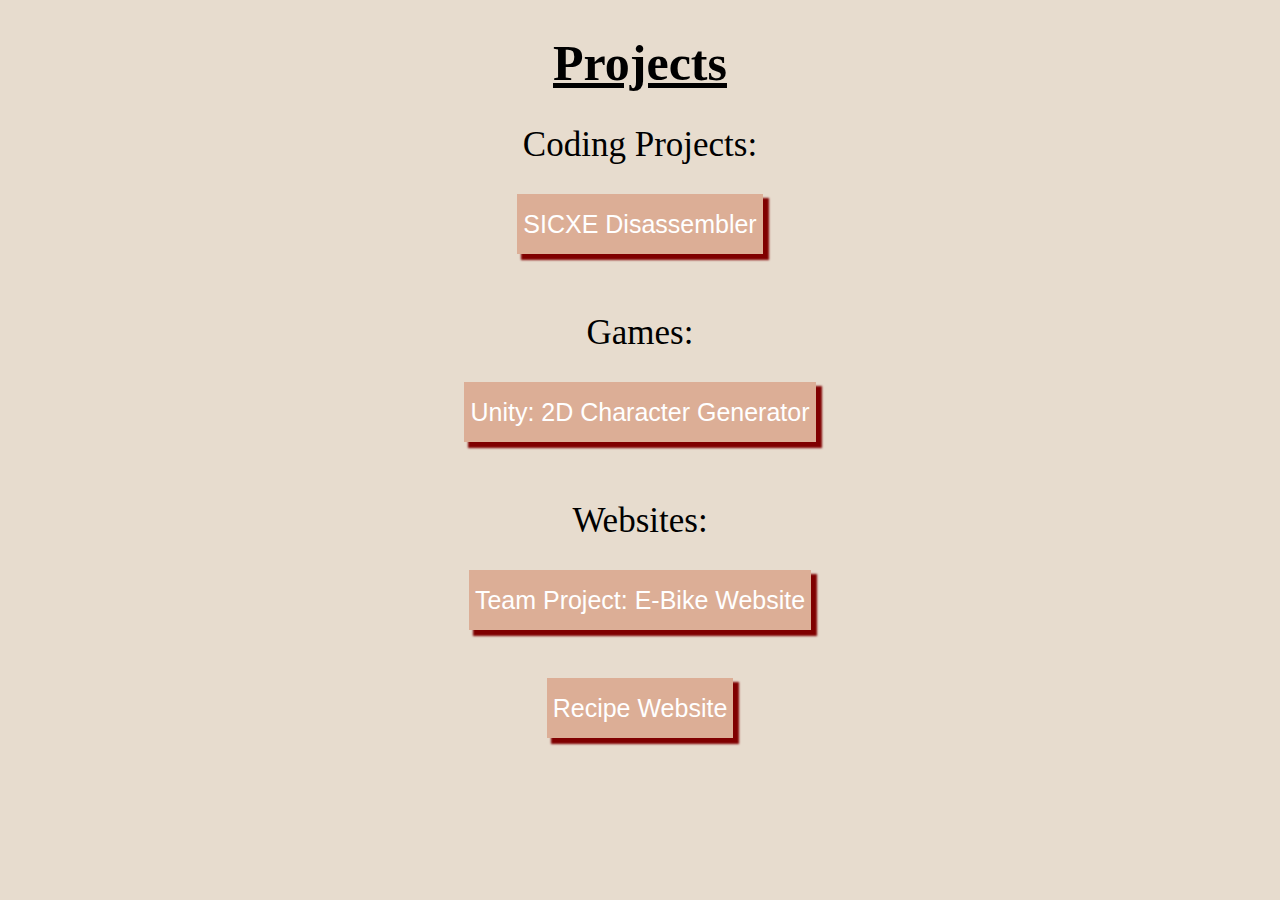
==== projects.html @ b0664cfb "updating links on the project page, so the user can be taken to the correct address." ====
<!DOCTYPE html>
<html lang="en">
<head>
    <meta charset="UTF-8">
    <title>Projects</title>
    <link rel="stylesheet" href="style.css">
</head>
<body>
<h1><u>Projects</u></h1>
    <h2>Coding Projects:</h2>
    <a href="https://github.com/lilianaguerrero99/SICXE_Disassembler"target="_blank"><button class="button_shadow">SICXE Disassembler</button></a>
    <h2>Games:</h2>
    <a href="https://play.unity.com/mg/other/2d_platform" target="_blank"><button class="button_shadow">Unity: 2D Character Generator</button></a>
    <h2>Websites:</h2>
    <a href="https://github.com/lilianaguerrero99/CS-532-Team-Project" target="_blank"><button class="button_shadow">Team Project: E-Bike Website</button></a><br><br>
    <a href="https://github.com/lilianaguerrero99/cooking_website" target="_blank"><button class="button_shadow">Recipe Website</button></a>
</body>
</html>
---- style.css ----
@charset "utf-8";

body {
    background: #e7dcce;
    text-align: center;
}
h1{
    font-size: 50px;
}
h2{
    font-weight: normal;
    font-size: 35px;
}
.button_shadow{
    box-shadow: 5px 5px 2px 1px #800000;
}
button{
    font-size: 25px;
    background-color: #DCAE96;
    color: white;
    border-style: none;
    margin-bottom: 30px;
    height: 60px;
}
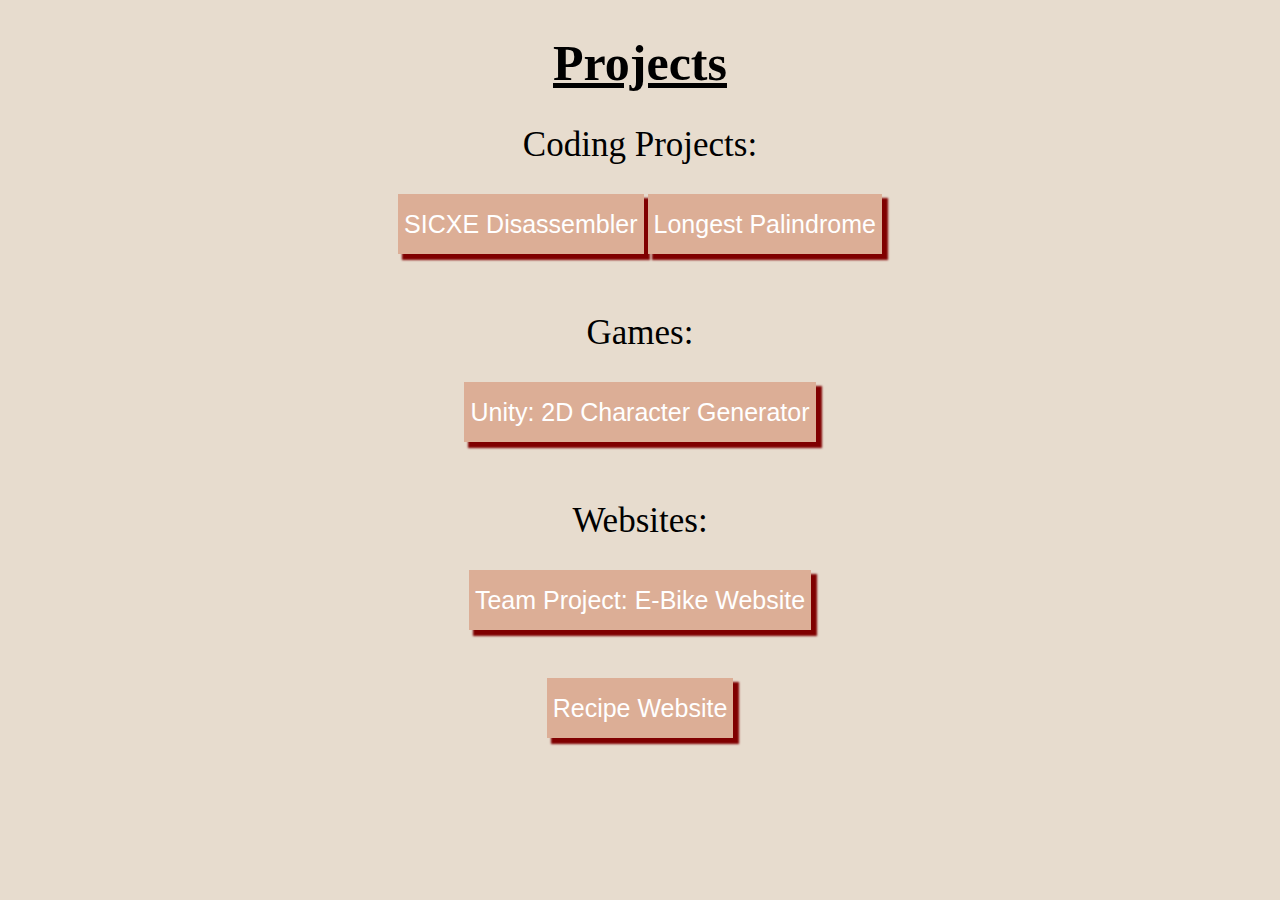
==== commit 57558ac6: "Update projects.html" ====
--- a/projects.html
+++ b/projects.html
@@ -9,6 +9,7 @@
 <h1><u>Projects</u></h1>
     <h2>Coding Projects:</h2>
     <a href="https://github.com/lilianaguerrero99/SICXE_Disassembler"target="_blank"><button class="button_shadow">SICXE Disassembler</button></a>
+    <a href="https://github.com/lilianaguerrero99/longestPalindrome"target="_blank"><button class="button_shadow">Longest Palindrome</button></a>
     <h2>Games:</h2>
     <a href="https://play.unity.com/mg/other/2d_platform" target="_blank"><button class="button_shadow">Unity: 2D Character Generator</button></a>
     <h2>Websites:</h2>
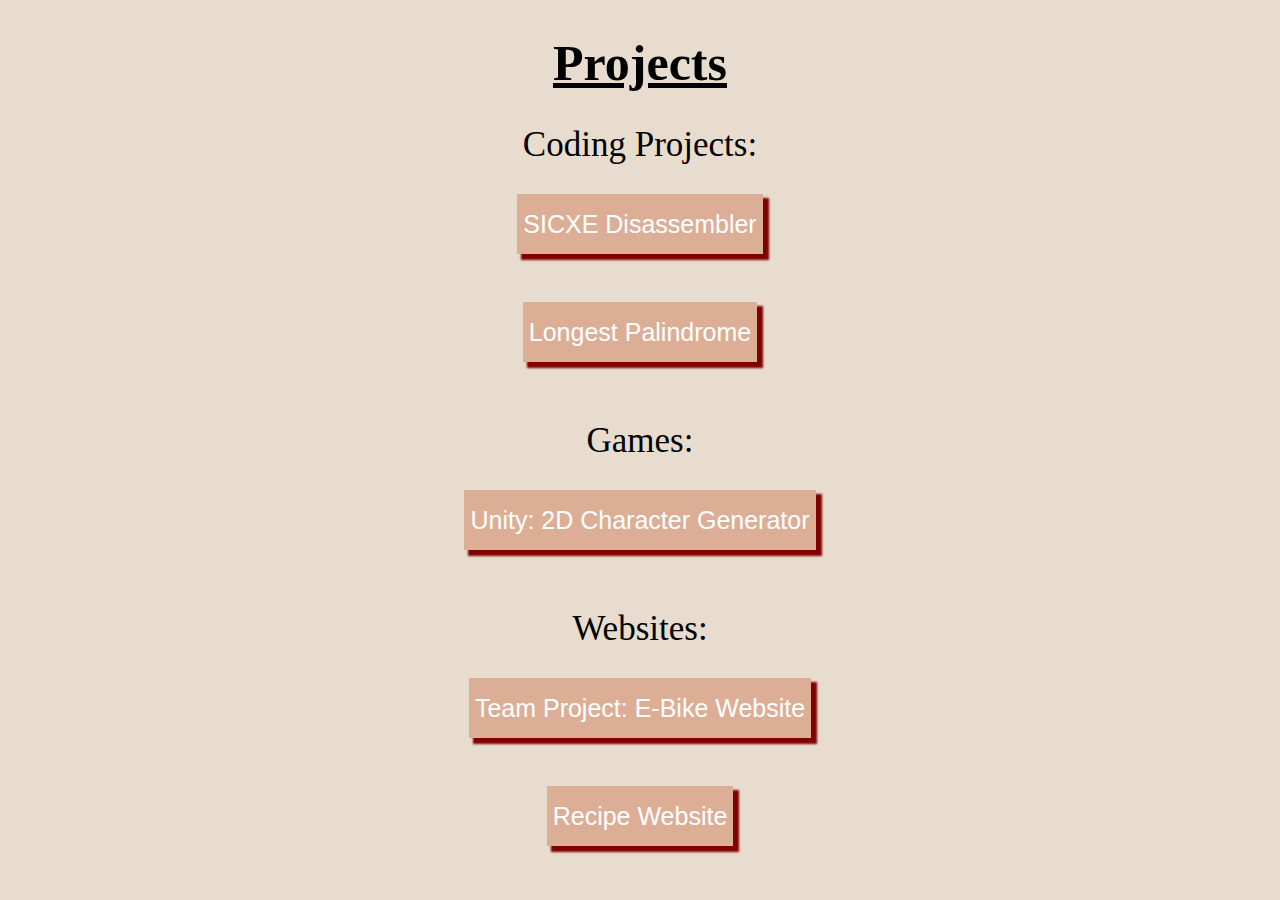
==== commit 1a30e96a: "Update projects.html" ====
--- a/projects.html
+++ b/projects.html
@@ -8,7 +8,7 @@
 <body>
 <h1><u>Projects</u></h1>
     <h2>Coding Projects:</h2>
-    <a href="https://github.com/lilianaguerrero99/SICXE_Disassembler"target="_blank"><button class="button_shadow">SICXE Disassembler</button></a>
+    <a href="https://github.com/lilianaguerrero99/SICXE_Disassembler"target="_blank"><button class="button_shadow">SICXE Disassembler</button></a><br><br>
     <a href="https://github.com/lilianaguerrero99/longestPalindrome"target="_blank"><button class="button_shadow">Longest Palindrome</button></a>
     <h2>Games:</h2>
     <a href="https://play.unity.com/mg/other/2d_platform" target="_blank"><button class="button_shadow">Unity: 2D Character Generator</button></a>
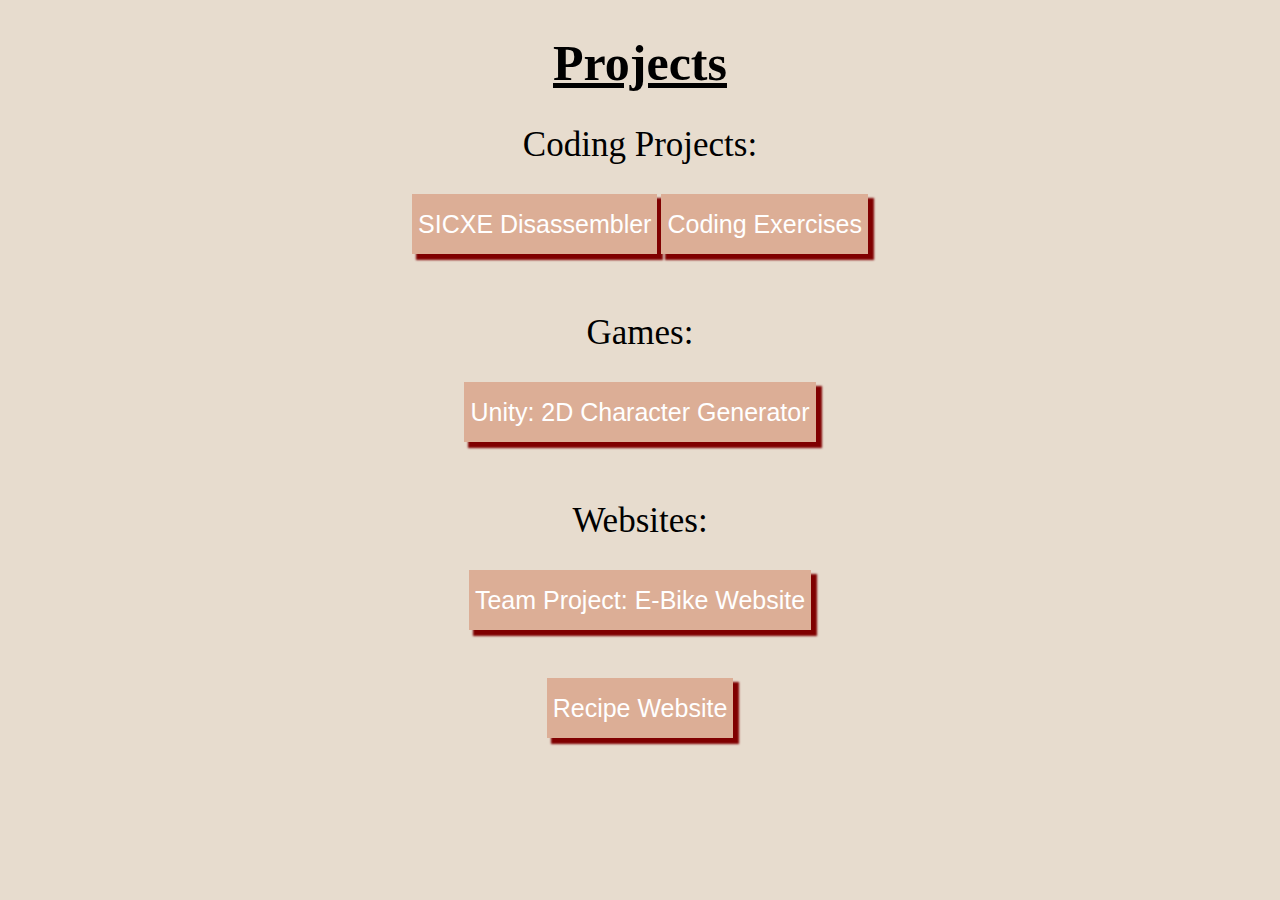
==== commit f3e9be24: "adding another button option to the projects page" ====
--- a/projects.html
+++ b/projects.html
@@ -8,8 +8,8 @@
 <body>
 <h1><u>Projects</u></h1>
     <h2>Coding Projects:</h2>
-    <a href="https://github.com/lilianaguerrero99/SICXE_Disassembler"target="_blank"><button class="button_shadow">SICXE Disassembler</button></a><br><br>
-    <a href="https://github.com/lilianaguerrero99/longestPalindrome"target="_blank"><button class="button_shadow">Longest Palindrome</button></a>
+    <a href="https://github.com/lilianaguerrero99/SICXE_Disassembler"target="_blank"><button class="button_shadow">SICXE Disassembler</button></a>
+    <a href="https://github.com/lilianaguerrero99/Coding_Exercises" target="_blank"><button class="button_shadow">Coding Exercises</button> </a>
     <h2>Games:</h2>
     <a href="https://play.unity.com/mg/other/2d_platform" target="_blank"><button class="button_shadow">Unity: 2D Character Generator</button></a>
     <h2>Websites:</h2>
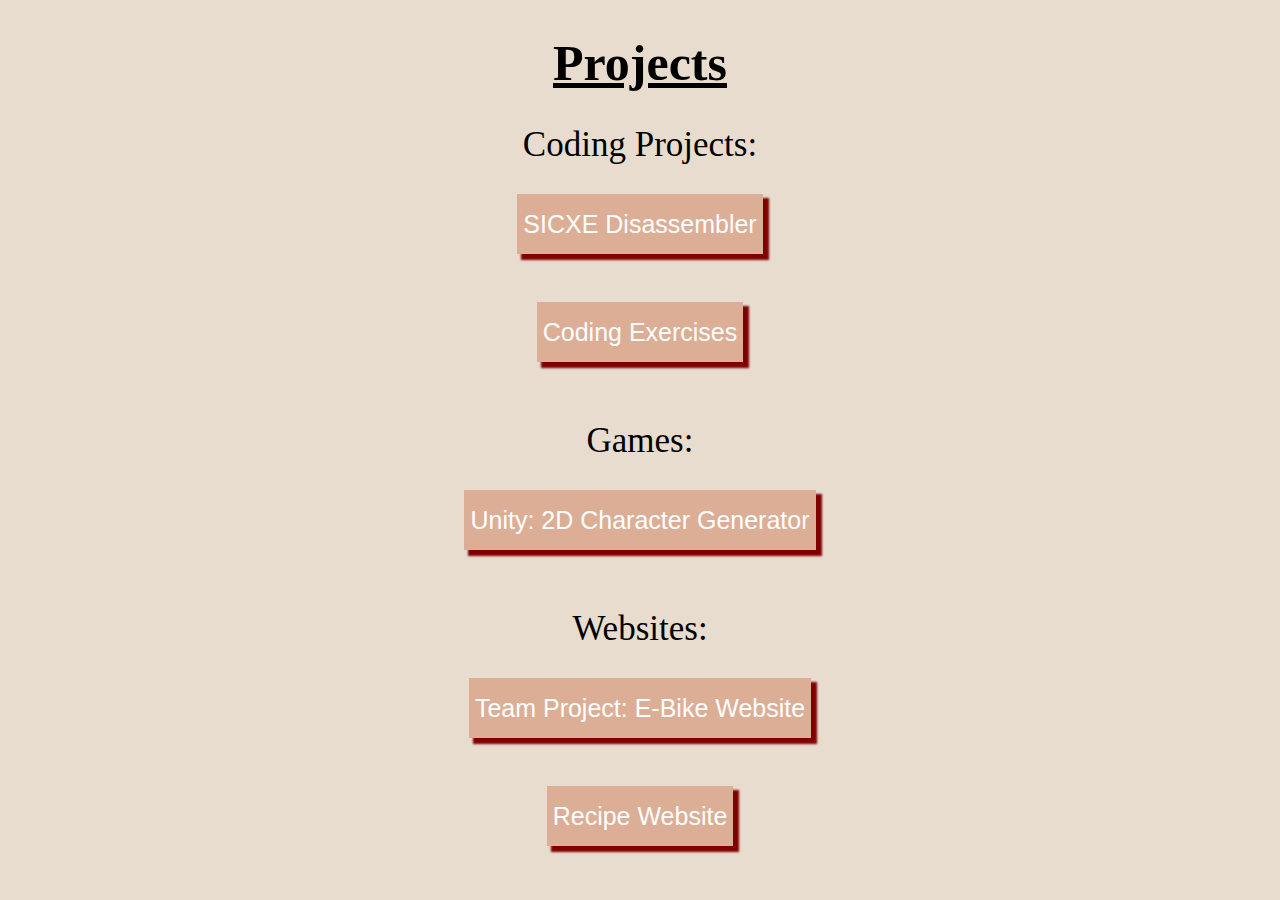
==== commit 783d9ccc: "cleaning up small design error" ====
--- a/projects.html
+++ b/projects.html
@@ -8,7 +8,7 @@
 <body>
 <h1><u>Projects</u></h1>
     <h2>Coding Projects:</h2>
-    <a href="https://github.com/lilianaguerrero99/SICXE_Disassembler"target="_blank"><button class="button_shadow">SICXE Disassembler</button></a>
+    <a href="https://github.com/lilianaguerrero99/SICXE_Disassembler"target="_blank"><button class="button_shadow">SICXE Disassembler</button></a><br><br>
     <a href="https://github.com/lilianaguerrero99/Coding_Exercises" target="_blank"><button class="button_shadow">Coding Exercises</button> </a>
     <h2>Games:</h2>
     <a href="https://play.unity.com/mg/other/2d_platform" target="_blank"><button class="button_shadow">Unity: 2D Character Generator</button></a>
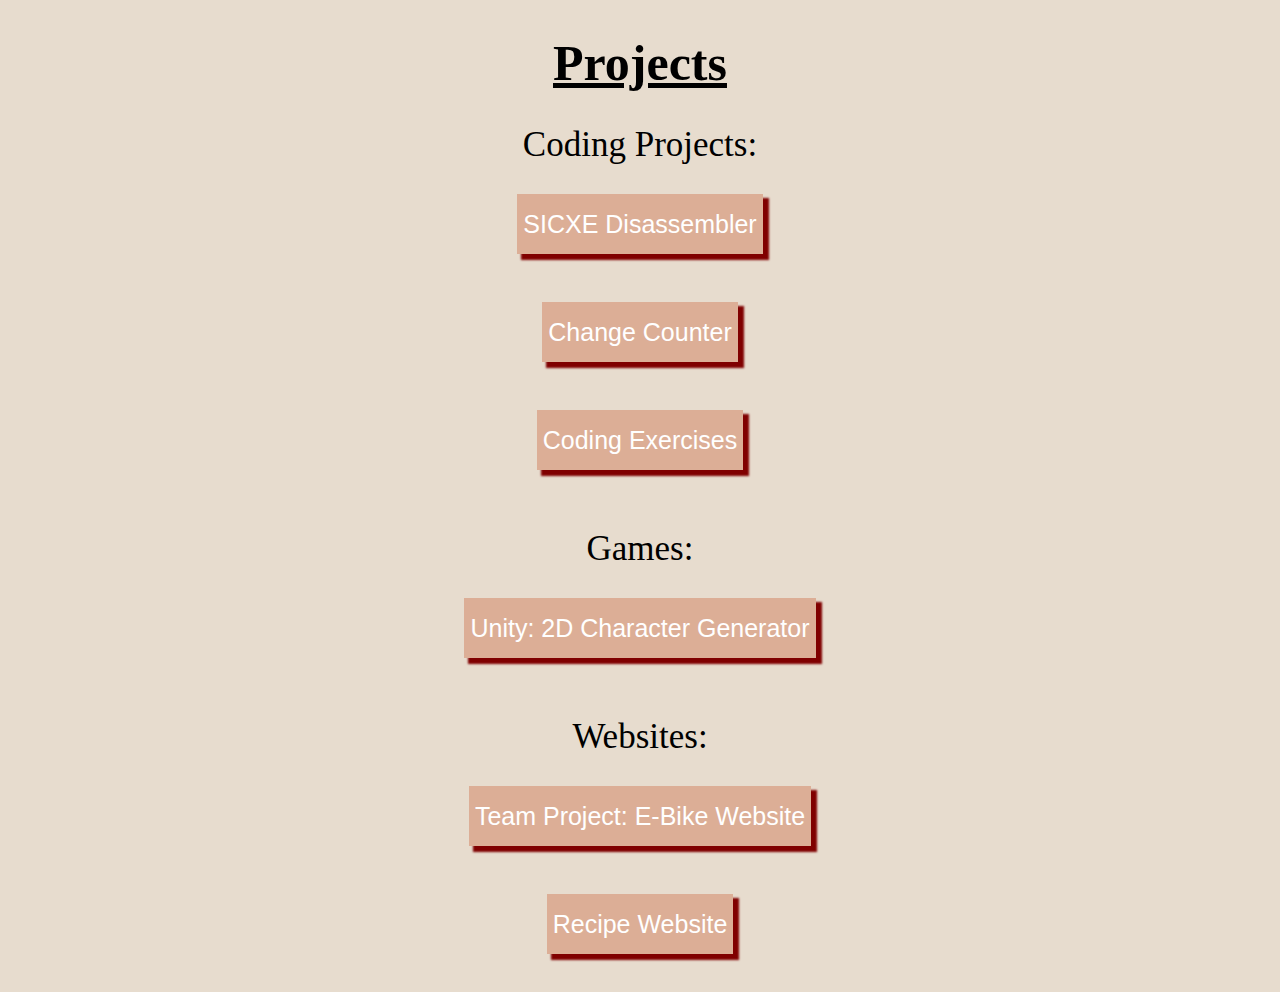
==== commit bb240420: "adding new coding project to the projects section" ====
--- a/projects.html
+++ b/projects.html
@@ -9,6 +9,7 @@
 <h1><u>Projects</u></h1>
     <h2>Coding Projects:</h2>
     <a href="https://github.com/lilianaguerrero99/SICXE_Disassembler"target="_blank"><button class="button_shadow">SICXE Disassembler</button></a><br><br>
+    <a href="change_counter.html" target="_blank"><button class="button_shadow">Change Counter</button></a><br><br>
     <a href="https://github.com/lilianaguerrero99/Coding_Exercises" target="_blank"><button class="button_shadow">Coding Exercises</button> </a>
     <h2>Games:</h2>
     <a href="https://play.unity.com/mg/other/2d_platform" target="_blank"><button class="button_shadow">Unity: 2D Character Generator</button></a>
